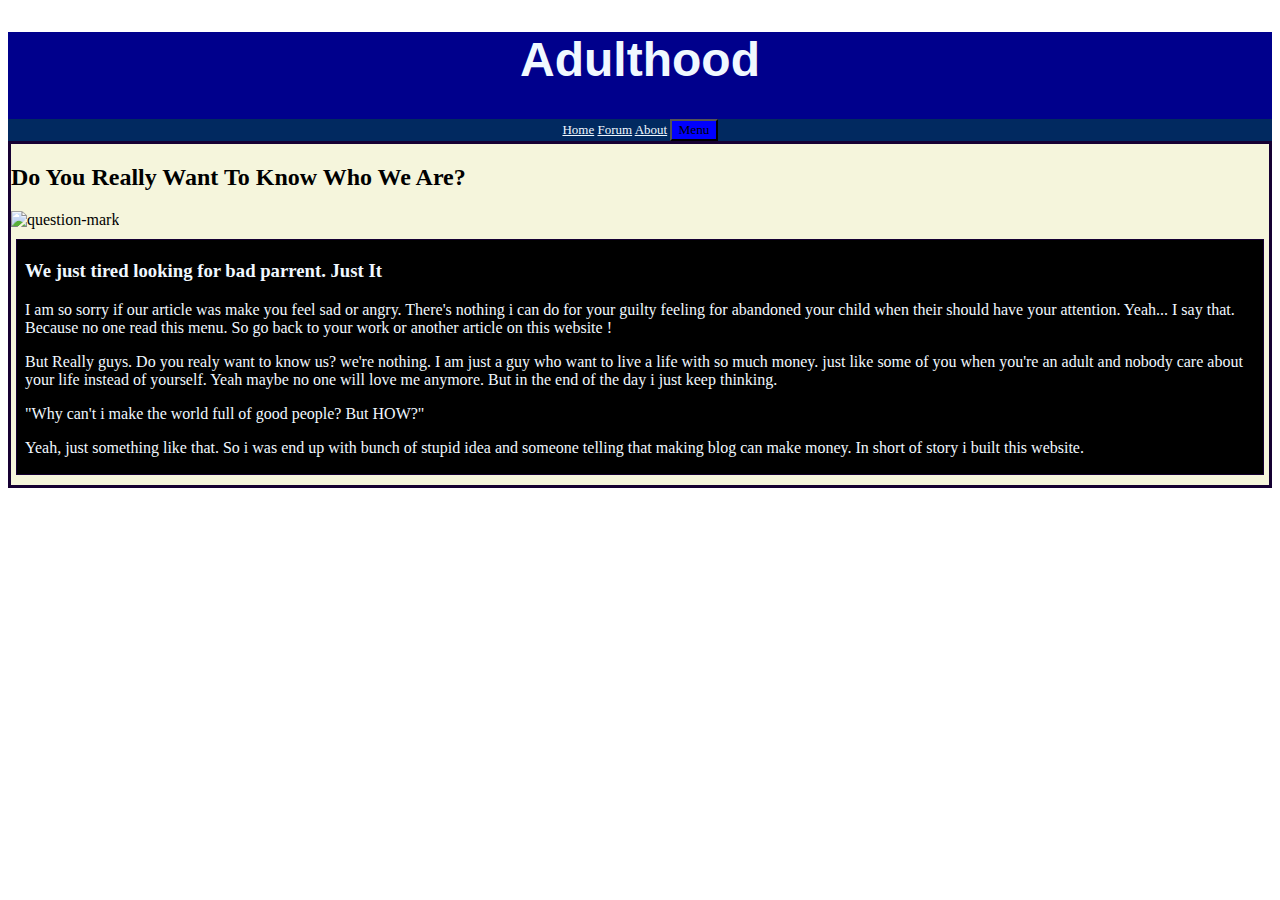
==== about.html @ 0859aa53 "Add files via upload" ====
<!DOCTYPE html>
<html lang="en">
  <head>
    <meta charset="UTF-8" />
    <meta http-equiv="X-UA-Compatible" content="IE=edge" />
    <meta name="viewport" content="width=device-width, initial-scale=1.0" />
    <title>About Us</title>
    <link rel="stylesheet" href="style.css">
  </head>
  <body>
<Header class="hero">
        <h1>Adulthood</h1>
    
    <div class="nav">
        <sub-nav class="sub-menu"><a href="index.html">Home</a> </sub-nav>
        <sub-nav class="sub-menu"><a href="forum.html">Forum</a></sub-nav>
        <sub-nav class="sub-menu"><a href="about.html">About</a> </sub-nav>

        <label for="Menu" value="Menu Lengkap"></label>
        <button id="menu" type="button">Menu</button>
    </Header>


    <section class="main">
      <h2>Do You Really Want To Know Who We Are?</h2>
        <img src="question.jpg" alt="question-mark">
    
      <article>
        <h3>We just tired looking for bad parrent. Just It</h3>
        <p>
          I am so sorry if our article was make you feel sad or angry. There's
          nothing i can do for your guilty feeling for abandoned your child when
          their should have your attention. Yeah... I say that. Because no one
          read this menu. So go back to your work or another article on this
          website !
        </p>
        <p>
          But Really guys. Do you realy want to know us? we're nothing. I am
          just a guy who want to live a life with so much money. just like some
          of you when you're an adult and nobody care about your life instead of
          yourself. Yeah maybe no one will love me anymore. But in the end of
          the day i just keep thinking. <br />
        </p>
        <p>"Why can't i make the world full of good people? But HOW?"</p>
        <p>
          Yeah, just something like that. So i was end up with bunch of stupid
          idea and someone telling that making blog can make money. In short of
          story i built this website.
        </p>
      </article>
    </section>
  </body>
</html>
---- style.css ----
/*Hero*/
h1 {
    color: aliceblue;
    text-align: center;
    text-decoration: solid;
    text-decoration: rgb(0, 0, 0);

}

.hero {
    font-family: Impact, 'Haettenschweiler', 'Arial Narrow Bold', sans-serif;
    font-size: x-large;
    background-color: rgb(0, 0, 140);
    margin: auto;
}

.nav {
    text-align: center;
    font-family: 'Times New Roman', Times, serif;
    font-size: small;
    color: rgb(255, 255, 255);
    background-color: rgb(1, 41, 96);
    
}
.sub-menu {
    text-align: center;
}


/*Anchor and linked*/

a {
    color: aliceblue;
}

.menu {
    text-align: left;
}

button#menu {
    position: right;
    text-align: right;
    font-family: 'Times New Roman', Times, serif;
    background-color: blue;
    font-style: normal;
}

/* Main Section */
.main {
    background-color: beige;
    border: 3px rgb(22, 0, 51) solid;

}

article {
    color: aliceblue;
    background-color: black;
    padding: 1px 8px;
    border: 0.5px rgb(22, 0, 51) solid;
    line-break: 10px;
    margin: 10px 5px;
    padding: 5;

}


.usertalk {
    color: aliceblue;
    background-color: rgb(0, 0, 140);
    font-family: Arial, Helvetica, sans-serif;
    text-align: left;
    line-break: 20px;
    line-height: 59px;
    margin: 10px;
    align-items: center;
    text-align: center;
    
}
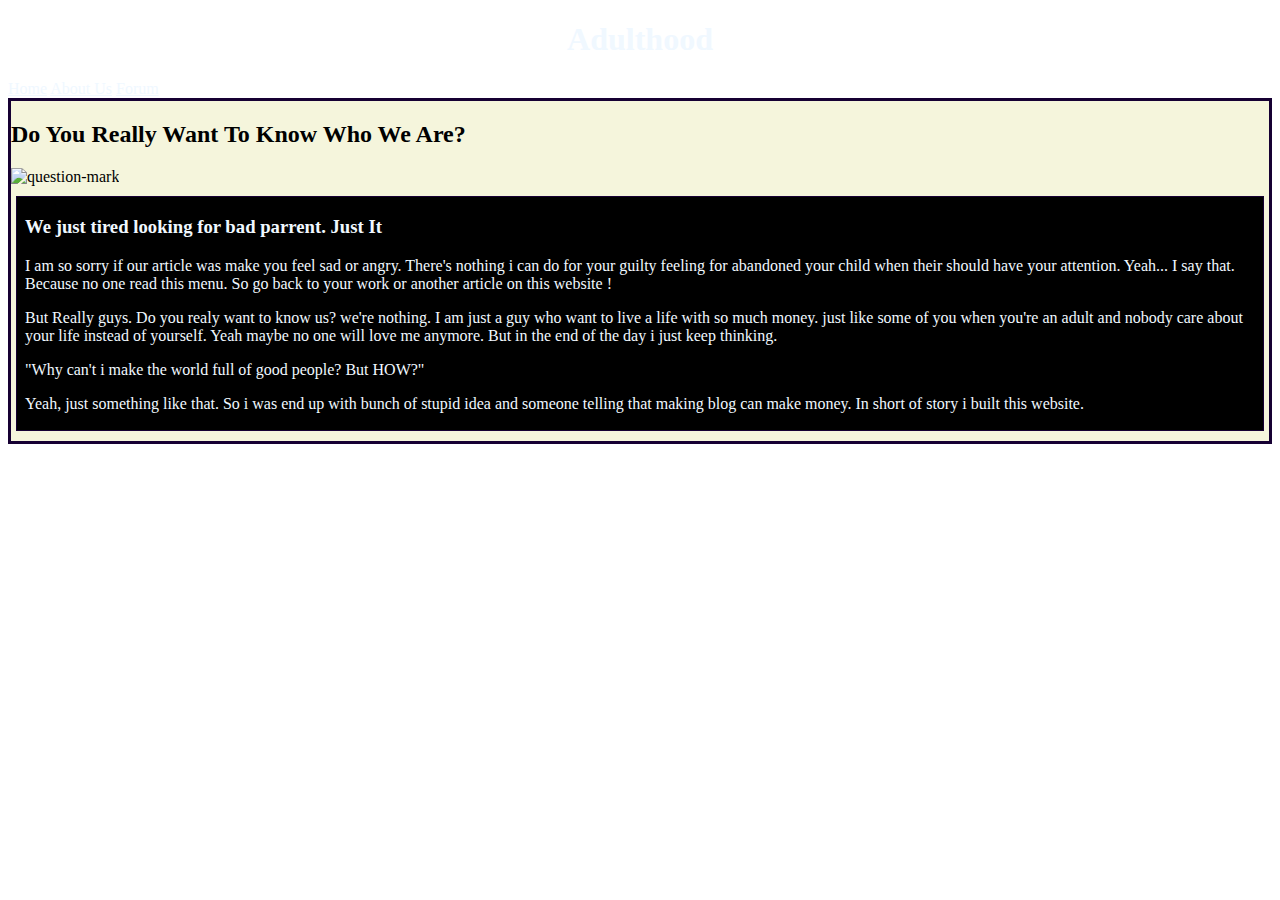
==== commit 0f009975: "Update about.html" ====
--- a/about.html
+++ b/about.html
@@ -8,18 +8,15 @@
     <link rel="stylesheet" href="style.css">
   </head>
   <body>
-<Header class="hero">
-        <h1>Adulthood</h1>
-    
-    <div class="nav">
-        <sub-nav class="sub-menu"><a href="index.html">Home</a> </sub-nav>
-        <sub-nav class="sub-menu"><a href="forum.html">Forum</a></sub-nav>
-        <sub-nav class="sub-menu"><a href="about.html">About</a> </sub-nav>
-
-        <label for="Menu" value="Menu Lengkap"></label>
-        <button id="menu" type="button">Menu</button>
-    </Header>
-
+    <div class="header">
+      <h1>Adulthood</h1>
+  
+      <div class="main-nav">
+          <a href="index.html">Home</a>
+          <a href="about.html">About Us</a>
+          <a href="forum.html">Forum</a>
+        </div>
+   </div>
 
     <section class="main">
       <h2>Do You Really Want To Know Who We Are?</h2>
